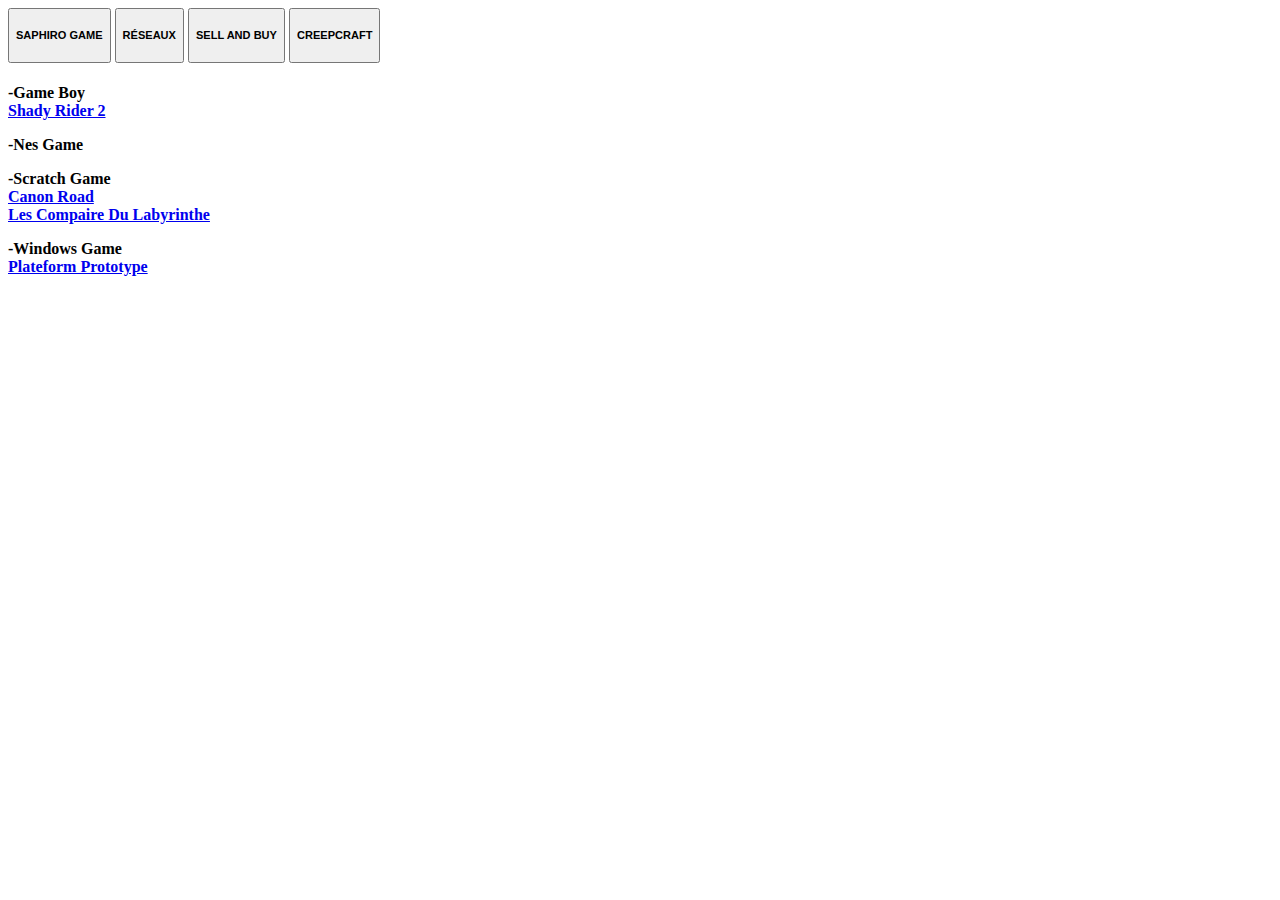
==== index.html @ 2b270581 "Add files via upload" ====
<!doctype html>
<html>
<head><!-- Global site tag (gtag.js) - Google Analytics -->
    <script async src="https://www.googletagmanager.com/gtag/js?id=UA-58936387-12"></script>
    <script>
    window.dataLayer = window.dataLayer || [];
    function gtag(){dataLayer.push(arguments);}
    gtag('js', new Date());

    gtag('config', 'UA-58936387-12');
    </script>
    <meta name="viewport" content="width=device-width, initial-scale=1.0">


 <title></title>
 <link rel="stylesheet" href="page1.css">
</head>
<a 
href="https://jqeudx.mimo.run/mygames.html">
<button>

<h5>SAPHIRO GAME</h5>
</button></a>
<a 
href="https://jqeudx.mimo.run/reseaux.html">
<button>

<h5>RÉSEAUX</h5>
</button></a>
<a 
href="https://jqeudx.mimo.run/sellbuy.html">
<button>


<h5>SELL AND BUY</h5>
</button></a>
<a 
href="https://psjhfb.mimo.run/index.html">
<button>


<h5>CREEPCRAFT</h5>
</button></a>
<body>

<p> <h4> -Game Boy 
<br>
<a  href="https://www.mediafire.com/file/v2h6ctaap6snm4l/Shady-Rider-2.gb/file">
Shady Rider 2 </p>
</a>

<body><p>-Nes Game
 <br></body>

<body>



<p>
-Scratch Game<br>
<a
href="https://scratch.mit.edu/projects/409883990/">
Canon Road</a><br>
<a
href="https://scratch.mit.edu/projects/170776393/">
Les Compaire Du Labyrinthe</a></p>

<p>
-Windows Game<br>
<a
href="https://www.mediafire.com/file/wflzggut2br0w3q/Saphiro%2527s_platformer.rar/file">
Plateform Prototype</a><br></p></h4>






                </style>
    </body>
    
</html>
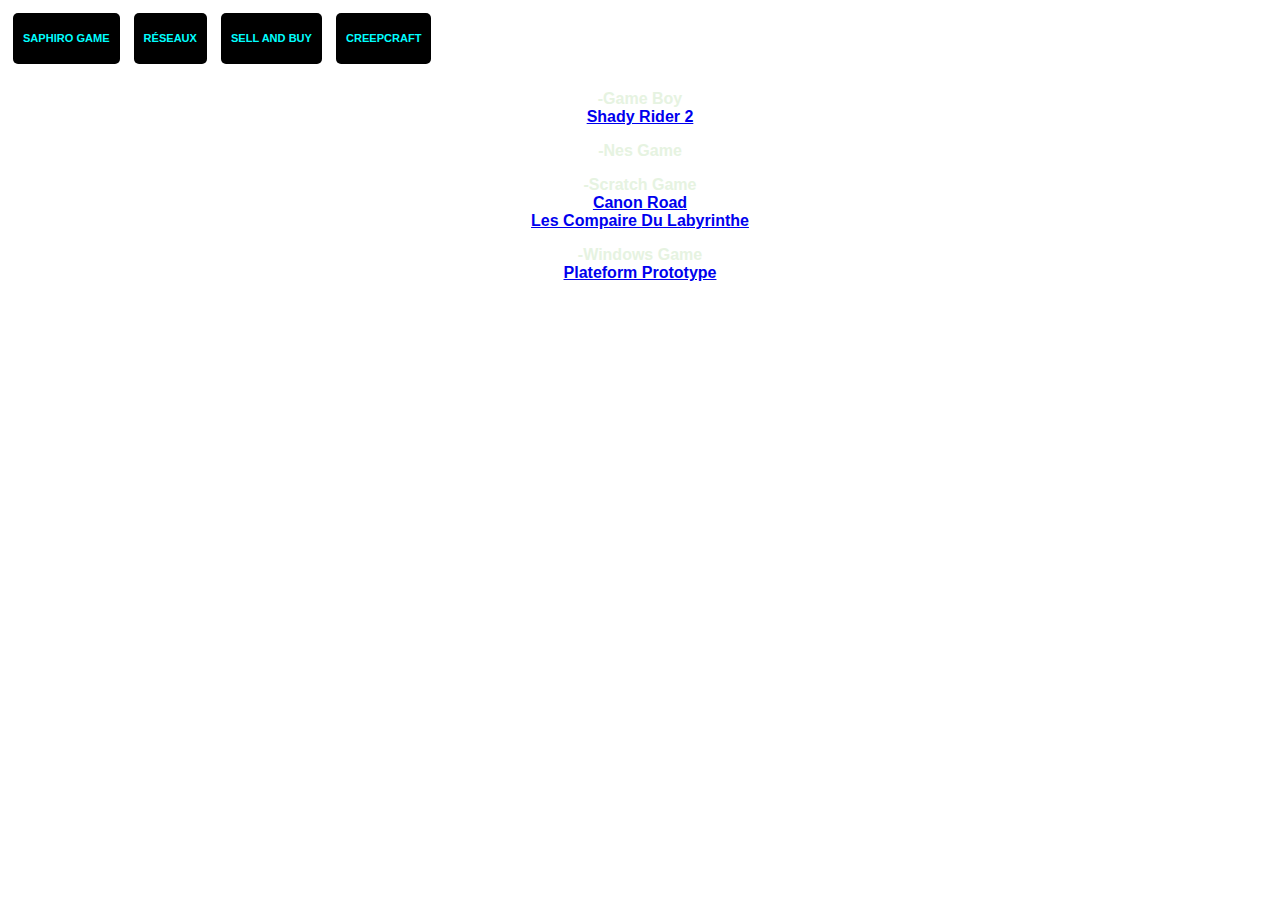
==== commit a146018e: "Update index.html" ====
--- a/index.html
+++ b/index.html
@@ -16,28 +16,27 @@
  <link rel="stylesheet" href="page1.css">
 </head>
 <a 
-href="https://jqeudx.mimo.run/mygames.html">
+href="https://saphiro46.github.io/uwuguys/index">
 <button>
 
 <h5>SAPHIRO GAME</h5>
 </button></a>
 <a 
-href="https://jqeudx.mimo.run/reseaux.html">
+href="https://saphiro46.github.io/uwuguys/reseaux">
 <button>
 
 <h5>RÉSEAUX</h5>
 </button></a>
 <a 
-href="https://jqeudx.mimo.run/sellbuy.html">
+href="https://saphiro46.github.io/uwuguys/sellbuy">
 <button>
 
 
 <h5>SELL AND BUY</h5>
 </button></a>
 <a 
-href="https://psjhfb.mimo.run/index.html">
+href="https://saphiro46.github.io/uwuguys/creepcraft">
 <button>
-
 
 <h5>CREEPCRAFT</h5>
 </button></a>
@@ -79,4 +78,4 @@
                 </style>
     </body>
     
-</html>+</html>
--- a/page1.css
+++ b/page1.css
@@ -0,0 +1,46 @@
+body{
+    background-image: url(https://i.ibb.co/L0GNf6D/fond-siteethernet.png)
+    }
+ button{
+  background-color: black;
+  padding: 1px 10px 1px 10px;
+  border: 200px;
+  margin: 5px;
+  border-radius: 5px
+  }
+  h5 {
+   color: cyan;
+   
+  }
+  body{
+    background-size: 2500px
+  }
+  h2{
+      font-family: -apple-system, BlinkMacSystemFont, 'Segoe UI', Roboto, Oxygen, Ubuntu, Cantarell, 'Open Sans', 'Helvetica Neue', sans-serif;
+  text-align: center;
+    color: rgb(230, 243, 225);
+  }
+  h3{
+     font-family: -apple-system, BlinkMacSystemFont, 'Segoe UI', Roboto, Oxygen, Ubuntu, Cantarell, 'Open Sans', 'Helvetica Neue', sans-serif;
+  text-align: center;
+  }
+  h4{
+     font-family: -apple-system, BlinkMacSystemFont, 'Segoe UI', Roboto, Oxygen, Ubuntu, Cantarell, 'Open Sans', 'Helvetica Neue', sans-serif;
+  text-align: center;
+    color: rgb(230, 243, 225);
+  }
+  h1{
+     font-family: -apple-system, BlinkMacSystemFont, 'Segoe UI', Roboto, Oxygen, Ubuntu, Cantarell, 'Open Sans', 'Helvetica Neue', sans-serif;
+  text-align: center;
+  }
+  h6{
+     font-family: -apple-system, BlinkMacSystemFont, 'Segoe UI', Roboto, Oxygen, Ubuntu, Cantarell, 'Open Sans', 'Helvetica Neue', sans-serif;
+  text-align: center;
+  }
+  p{
+     font-family: -apple-system, BlinkMacSystemFont, 'Segoe UI', Roboto, Oxygen, Ubuntu, Cantarell, 'Open Sans', 'Helvetica Neue', sans-serif;
+  text-align: center;
+  }
+  .button_reseaux{
+    background-color: blueviolet
+  }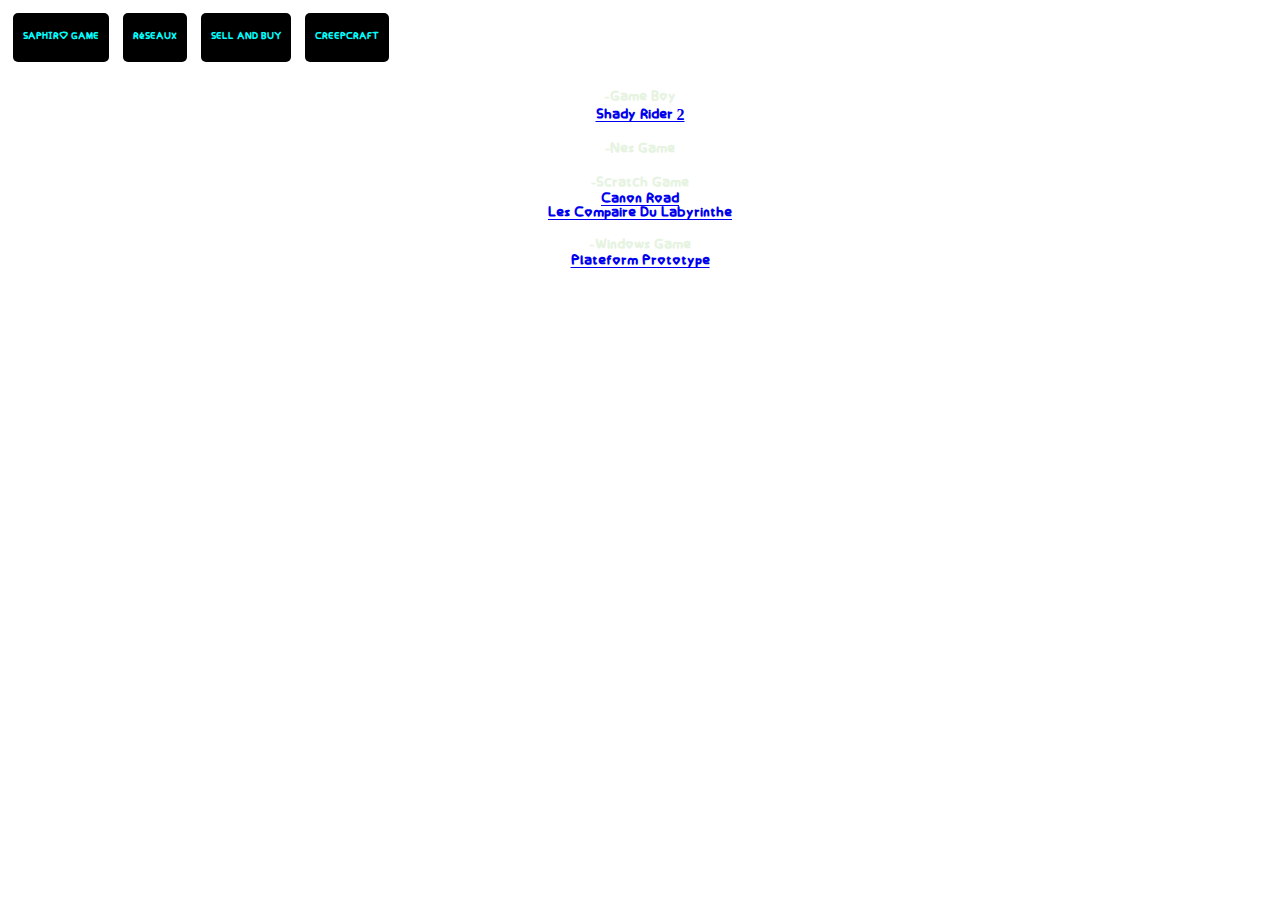
==== commit f415ed25: "fff" ====
--- a/index.html
+++ b/index.html
@@ -13,10 +13,14 @@
 
 
  <title></title>
+    <style>@font-face { font-family: JuneBug; src: url('SaphirosPolice-Regular(1).ttf');}
+*{
+	font-family: JuneBug;
+}</style>
  <link rel="stylesheet" href="page1.css">
 </head>
 <a 
-href="https://saphiro46.github.io/uwuguys/index">
+href="https://saphiro46.github.io/uwuguys/">
 <button>
 
 <h5>SAPHIRO GAME</h5>
--- a/page1.css
+++ b/page1.css
@@ -1,3 +1,8 @@
+@font-face { font-family: JuneBug; src: url('SaphirosPolice-Regular(1).ttf');}
+*{
+	font-family: JuneBug;
+}
+
 body{
     background-image: url(https://i.ibb.co/L0GNf6D/fond-siteethernet.png)
     }
@@ -16,31 +21,31 @@
     background-size: 2500px
   }
   h2{
-      font-family: -apple-system, BlinkMacSystemFont, 'Segoe UI', Roboto, Oxygen, Ubuntu, Cantarell, 'Open Sans', 'Helvetica Neue', sans-serif;
+      
   text-align: center;
     color: rgb(230, 243, 225);
   }
   h3{
-     font-family: -apple-system, BlinkMacSystemFont, 'Segoe UI', Roboto, Oxygen, Ubuntu, Cantarell, 'Open Sans', 'Helvetica Neue', sans-serif;
+    
   text-align: center;
   }
   h4{
-     font-family: -apple-system, BlinkMacSystemFont, 'Segoe UI', Roboto, Oxygen, Ubuntu, Cantarell, 'Open Sans', 'Helvetica Neue', sans-serif;
+   
   text-align: center;
     color: rgb(230, 243, 225);
   }
   h1{
-     font-family: -apple-system, BlinkMacSystemFont, 'Segoe UI', Roboto, Oxygen, Ubuntu, Cantarell, 'Open Sans', 'Helvetica Neue', sans-serif;
+  
   text-align: center;
   }
   h6{
-     font-family: -apple-system, BlinkMacSystemFont, 'Segoe UI', Roboto, Oxygen, Ubuntu, Cantarell, 'Open Sans', 'Helvetica Neue', sans-serif;
+    
   text-align: center;
   }
   p{
-     font-family: -apple-system, BlinkMacSystemFont, 'Segoe UI', Roboto, Oxygen, Ubuntu, Cantarell, 'Open Sans', 'Helvetica Neue', sans-serif;
+   
   text-align: center;
   }
   .button_reseaux{
     background-color: blueviolet
-  }+  }
